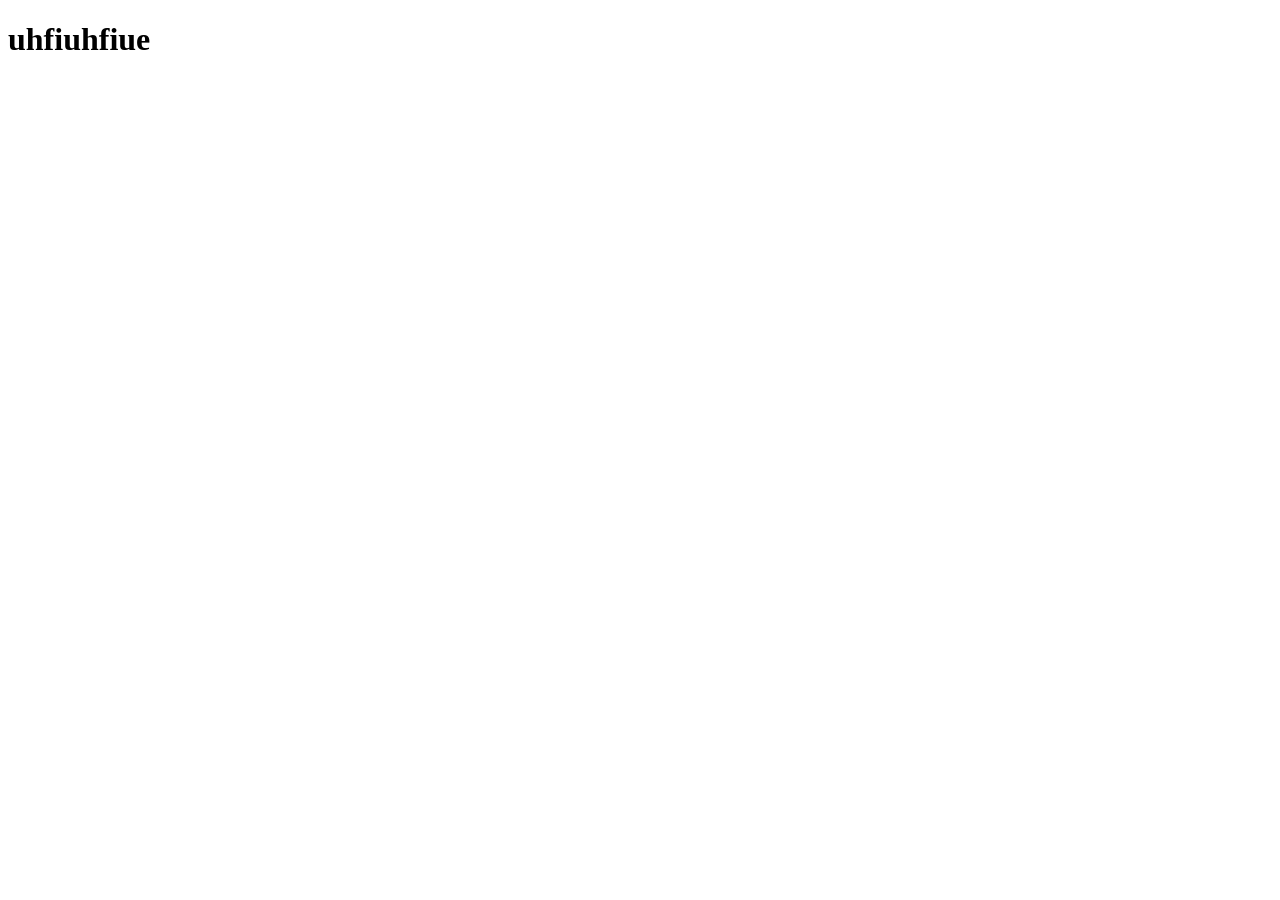
==== index.html @ 65327762 "message" ====
<!DOCTYPE html>
<html lang="en">
<head>
    <meta charset="UTF-8">
    <meta name="viewport" content="width=device-width, initial-scale=1.0">
    <title>Document</title>
</head>
<body>
    <h1>uhfiuhfiue</h1>
</body>
</html>
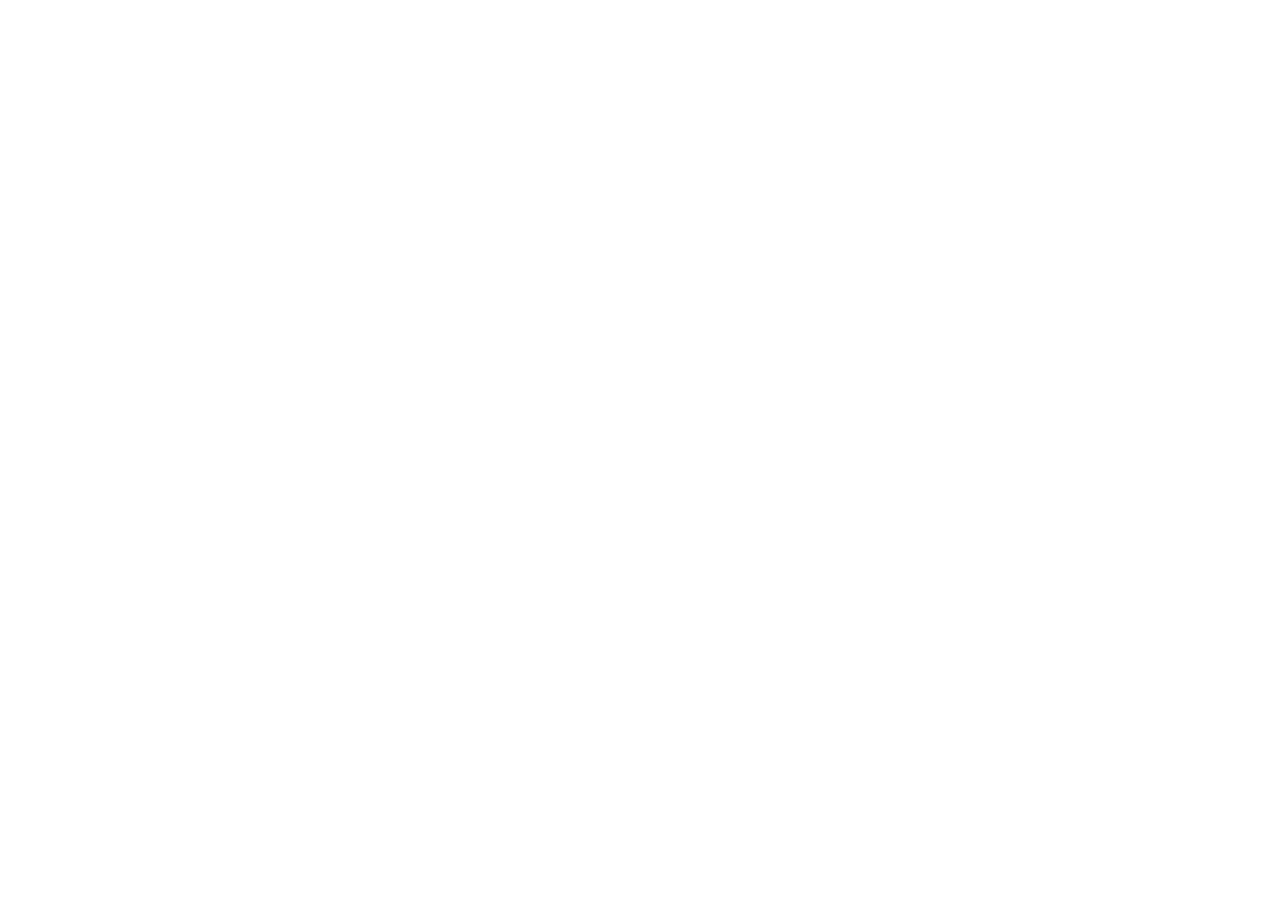
==== commit 7bfa092c: "week 1" ====
--- a/index.html
+++ b/index.html
@@ -3,9 +3,13 @@
 <head>
     <meta charset="UTF-8">
     <meta name="viewport" content="width=device-width, initial-scale=1.0">
-    <title>Document</title>
+    <meta name="description" content="WDD 131 - Dynamic Web Fundamentals - ">
+    <meta name="author" content="Alexander Arellano">
+
+    <link rel="stylesheet" href="styles/base.css">
+    <title>WDD 131 - Dynamic Web Fundamentals - Alexander Arellano</title>
 </head>
 <body>
-    <h1>uhfiuhfiue</h1>
+    
 </body>
 </html>
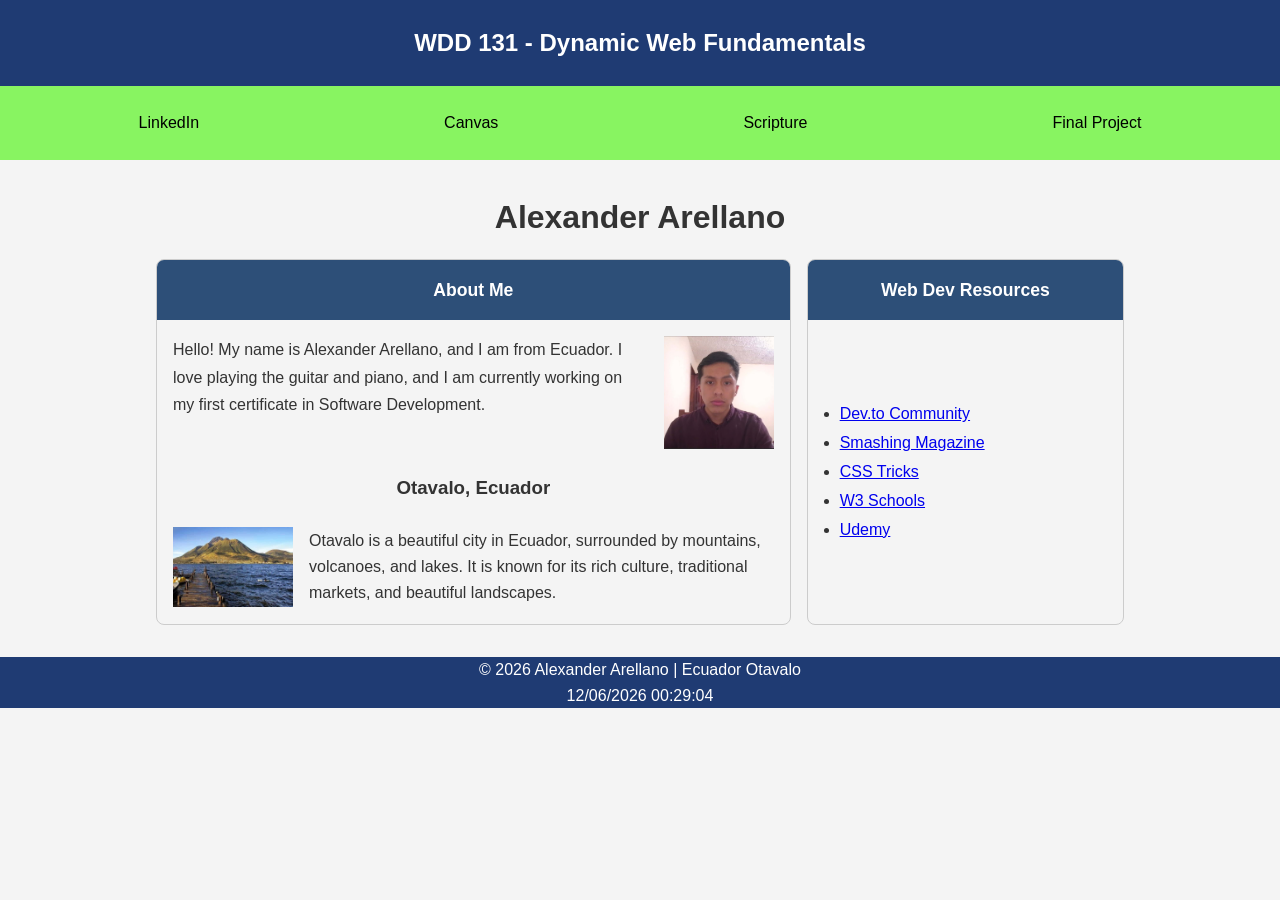
==== commit 72be40b4: "week 1" ====
--- a/index.html
+++ b/index.html
@@ -3,13 +3,70 @@
 <head>
     <meta charset="UTF-8">
     <meta name="viewport" content="width=device-width, initial-scale=1.0">
-    <meta name="description" content="WDD 131 - Dynamic Web Fundamentals - ">
+    <meta name="description" content="WDD 131 - Dynamic Web Fundamentals - Exploring Javascript fundamentals, and interactive web development">
     <meta name="author" content="Alexander Arellano">
 
     <link rel="stylesheet" href="styles/base.css">
+    <script src="scripts/getdates.js" defer></script>
     <title>WDD 131 - Dynamic Web Fundamentals - Alexander Arellano</title>
 </head>
 <body>
-    
+    <header>
+        <span id="course-title">WDD 131 - Dynamic Web Fundamentals</span>
+        <nav>
+            <a href="https://www.linkedin.com/in/yanny-arellano-61175a27b/">LinkedIn</a>
+            <a href="https://byupw.instructure.com/.">Canvas</a>
+            <a href="https://www.churchofjesuschrist.org/study/scriptures/bofm/2-ne/4?lang=spa&id=p20#p20">Scripture</a>
+            <a href="final-project">Final Project</a>
+        </nav>
+    </header>
+    <main>
+    <h1>Alexander Arellano</h1>
+
+    <div class="main-grid">
+        <section class="card about-card">
+            <h2>About Me</h2>
+
+            <div class="card-content">
+                <p>
+                    Hello! My name is Alexander Arellano, and I am from
+                    Ecuador. I love playing the guitar and piano, and I am
+                    currently working on my first certificate in
+                    Software Development.
+                </p>
+                <img src="images/profile.jpg" alt="Photo of Alexander Arellano">
+            </div>
+
+            <h3>Otavalo, Ecuador</h3>
+
+            <div class="hometown-content">
+                <img src="images/otavalo.jpg" alt="Landscape of Otavalo">
+                <p>
+                    Otavalo is a beautiful city in Ecuador, surrounded by
+                    mountains, volcanoes, and lakes. It is known for its
+                    rich culture, traditional markets, and beautiful
+                    landscapes.
+                </p>
+            </div>
+        </section>
+
+        <section class="card resources-card">
+            <h2>Web Dev Resources</h2>
+            <ul>
+                <li><a href="https://dev.to/">Dev.to Community</a></li>
+                <li><a href="https://www.smashingmagazine.com/">Smashing Magazine</a></li>
+                <li><a href="https://css-tricks.com/">CSS Tricks</a></li>
+                <li><a href="https://www.w3schools.com/">W3 Schools</a></li>
+                <li><a href="https://www.udemy.com/">Udemy</a></li>
+            </ul>
+        </section>
+    </div>
+</main>
+    <footer>
+        <p>
+            &copy; <span id="currentyear">
+        </span> Alexander Arellano | Ecuador Otavalo</p>   
+        <p id="lastModified"></p>       
+    </footer>
 </body>
 </html>
--- a/styles/base.css
+++ b/styles/base.css
@@ -0,0 +1,141 @@
+*{
+    margin: 0;
+    padding: 0;
+    box-sizing: border-box;
+}
+
+body{
+    font-family: 'Roboto', sans-serif;
+    line-height: 1.6;
+    background-color: #f4f4f4;
+    color: #333;
+}
+header, footer{
+    background-color: #1f3b73;
+    color: white;
+    text-align: center;
+}
+
+#course-title{
+    display: block;
+    padding: 1.5rem;
+    font-family: 'Montserrat', sans-serif;
+    font-size: 1.5rem;
+    font-weight: 700;
+}
+nav{
+    display: flex;
+    justify-content: space-around;
+    align-items: center;
+    background-color: #88f461;
+    padding: 1rem;
+}
+
+nav a{
+    color: black;
+    text-decoration: none;
+    font-weight: 500;
+    padding: 0.5rem 1rem;
+    transition: background-color 0.3s, color 0.3s;
+}
+
+nav a:hover{
+    background-color: #ebd3a1;
+    color: rgb(105, 102, 102);
+}
+
+main {
+    max-width: 1000px;
+    margin: 2rem auto;
+    padding: 0 1rem;
+}
+
+main h1 {
+    text-align: center;
+    margin-bottom: 1rem;
+}
+
+.main-grid {
+    display: grid;
+    grid-template-columns: 2fr 1fr;
+    gap: 1rem;
+}
+
+.card {
+    border: 1px solid #ccc;
+    border-radius: 8px;
+    overflow: hidden;
+}
+
+.card h2 {
+    background-color: #2d4f78;
+    color: white;
+    text-align: center;
+    padding: 1rem;
+    font-size: 1.1rem;
+}
+
+.card-content {
+    display: flex;
+    align-items: flex-start;
+    gap: 1rem;
+    padding: 1rem;
+}
+
+.card-content p {
+    flex: 1;
+    line-height: 1.7;
+}
+
+.card-content img {
+    width: 110px;
+    height: auto;
+}
+
+.about-card h3 {
+    text-align: center;
+    margin: 0.5rem;
+}
+
+.hometown-content {
+    display: flex;
+    align-items: center;
+    gap: 1rem;
+    padding: 1rem;
+}
+
+.hometown-content img {
+    width: 120px;
+    height: auto;
+}
+
+.hometown-content p {
+    line-height: 1.6;
+}
+
+.resources-card ul {
+    padding: 5rem 2rem;
+    line-height: 1.8;
+}
+
+@media screen and (max-width: 700px) {
+    .main-grid {
+        grid-template-columns: 1fr;
+    }
+
+    .card-content,
+    .hometown-content {
+        flex-direction: column;
+        align-items: center;
+    }
+
+    .card-content img,
+    .hometown-content img {
+        max-width: 200px;
+        width: 100%;
+    }
+
+    .resources-card ul {
+        padding: 1rem 2rem;
+    }
+}
